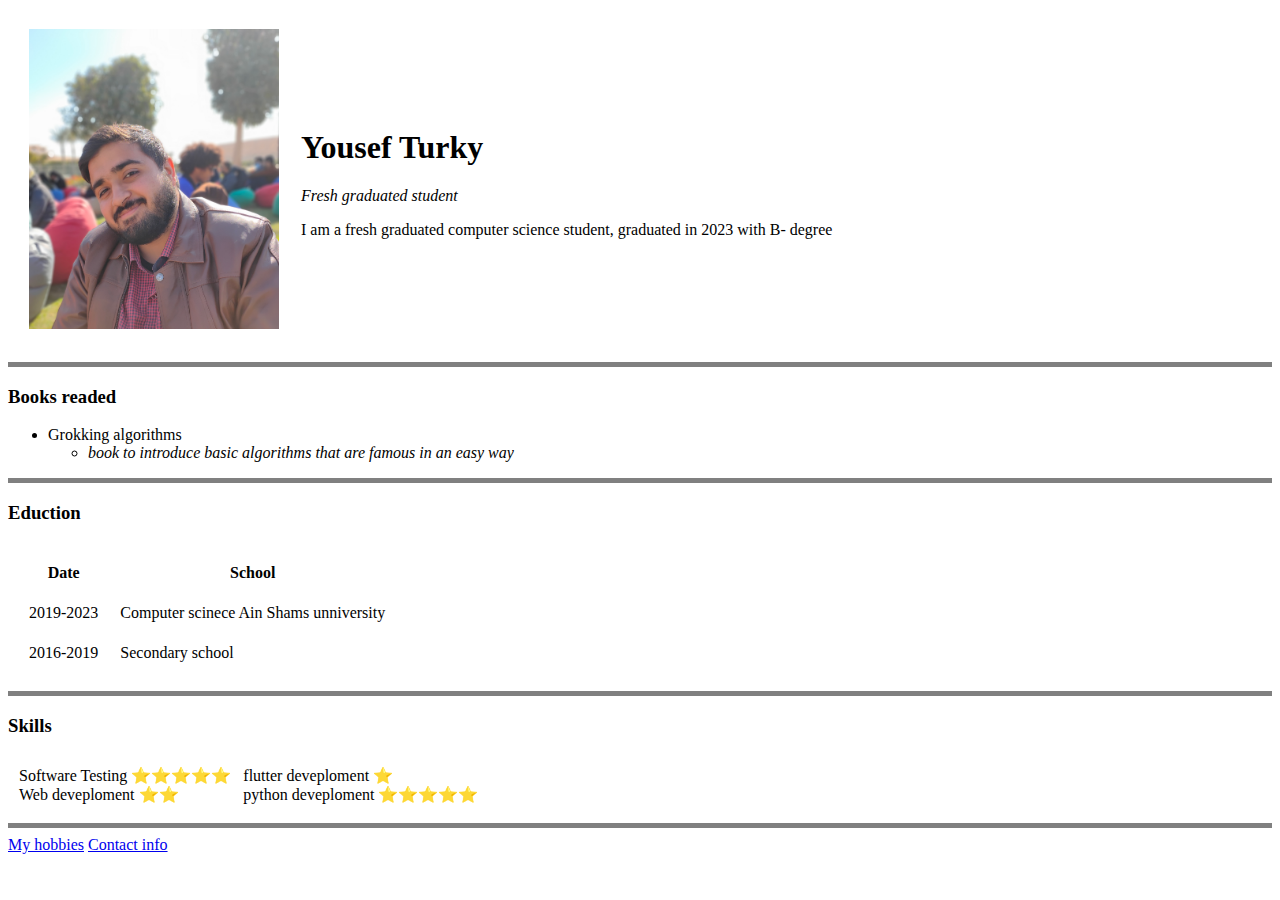
==== index.html @ c66f5867 "Add initial cv website files" ====
<!DOCTYPE html>
<html lang="en" dir="ltr">

<head>
  <meta charset="utf-8">
  <title>Yousef's Personal Site</title>
</head>

<body>
  <table cellspacing="20">
    <tr>
      <td><img src="images\IMG_20220531_102159.jpg" alt="Yousef Pic" width="250" height="300"></td>
      <td>
        <h1>Yousef Turky</h1>

        <p><em>Fresh graduated student</em></p>

        <p>I am a fresh graduated computer science student, graduated in 2023 with B- degree </p>
      </td>
    </tr>
  </table>



  <hr size="5" noshade>
  <h3>Books readed</h3>
  <ul>
    <li>
      Grokking algorithms
      <ul>
        <li><em>book to introduce basic algorithms that are famous in an easy way</em></li>
      </ul>
    </li>
  </ul>
  <hr size="5" noshade>
  <h3>Eduction</h3>

  <table cellspacing="20">
    <thead>
      <tr>
        <th>Date</th>
        <th>School</th>
      </tr>
    </thead>
    <tbody>
      <tr>
        <td>2019-2023</td>
        <td>Computer scinece Ain Shams unniversity</td>
      </tr>
      <tr>
        <td>2016-2019</td>
        <td>Secondary school</td>
      </tr>
    </tbody>

  </table>
  <hr size="5" noshade>
  <h3>Skills</h3>
  <table cellspacing="10">
    <tr>
      <td>Software Testing ⭐⭐⭐⭐⭐<br>Web deveploment ⭐⭐</td>
      <td>flutter deveploment ⭐<br>python deveploment ⭐⭐⭐⭐⭐</td>
    </tr>
  </table>
  <hr size="5" noshade>
  <a href="hobbies.html" target="_blank">My hobbies</a>
  <a href="contact.html" target="_blank">Contact info</a>

</body>

</html>
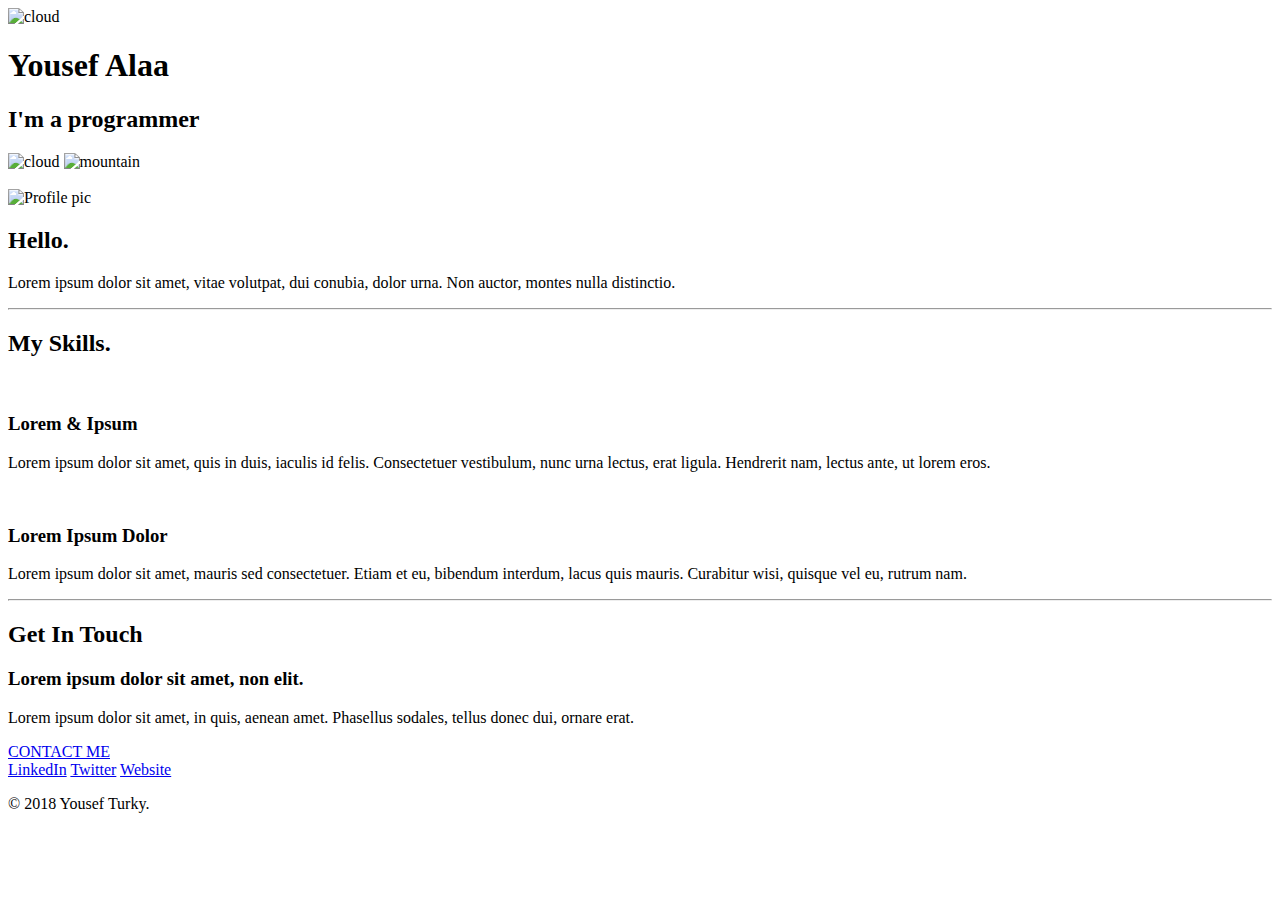
==== commit f606c5ad: "Add files via upload" ====
--- a/index.html
+++ b/index.html
@@ -1,71 +1,68 @@
 <!DOCTYPE html>
 <html lang="en" dir="ltr">
+  <head>
+    <meta charset="utf-8">
+    <title>Yousef Alaa Web</title>
+    <link rel="stylesheet" href="css/styles.css">
+    <link rel="shortcut icon" href="favicon.ico">
+    <link rel="preconnect" href="https://fonts.googleapis.com">
+    <link rel="preconnect" href="https://fonts.gstatic.com" crossorigin>
+    <link href="https://fonts.googleapis.com/css2?family=Merriweather&family=Montserrat&family=Sacramento&display=swap" rel="stylesheet">
+  </head>
+  <body>
+    <div class="upper-page">
+      <img class="top-cloud" src="images/cloud.png" alt="cloud">
+      <h1>Yousef Alaa</h1>
+      <h2>I'm a <span class="pro">pro</span>grammer</h2>
+      <img class="bottom-cloud" src="images/cloud.png" alt="cloud">
+      <img  src="images/mountain.png" alt="mountain">
+    </div>
+    <br>
 
-<head>
-  <meta charset="utf-8">
-  <title>Yousef's Personal Site</title>
-</head>
+    <div class="middle">
+      <div class="profile">
+        <img class="profile_pic" src="images/yousef2.jpg" alt="Profile pic" width="200px" height="200px">
+        <h2>Hello.</h2>
+        <p>Lorem ipsum dolor sit amet, vitae volutpat, dui conubia, dolor urna. Non auctor, montes nulla distinctio.</p>
+      </div>
+      <hr>
+      <div class="skills">
+        <h2>My Skills.</h2>
 
-<body>
-  <table cellspacing="20">
-    <tr>
-      <td><img src="images\IMG_20220531_102159.jpg" alt="Yousef Pic" width="250" height="300"></td>
-      <td>
-        <h1>Yousef Turky</h1>
+        <div class="skill-row">
+          <img class="skill_img" src="images/computer.png" alt="">
+          <h3>Lorem & Ipsum</h3>
+          <p>Lorem ipsum dolor sit amet, quis in duis, iaculis id felis. Consectetuer vestibulum, nunc urna lectus, erat ligula. Hendrerit nam, lectus ante, ut lorem eros.</p>
+        </div>
 
-        <p><em>Fresh graduated student</em></p>
+        <div class="skill-row">
+          <img class="chilli_img" src="images/chillies.png" alt="">
+          <h3>Lorem Ipsum Dolor</h3>
+          <p class="sec_paragrah">Lorem ipsum dolor sit amet, mauris sed consectetuer. Etiam et eu, bibendum interdum, lacus quis mauris. Curabitur wisi, quisque vel eu, rutrum nam.</p>
+        </div>
 
-        <p>I am a fresh graduated computer science student, graduated in 2023 with B- degree </p>
-      </td>
-    </tr>
-  </table>
+      </div>
+      <hr>
+
+      <div class="contact-me">
+        <h2>Get In Touch</h2>
+        <h3>Lorem ipsum dolor sit amet, non elit.</h3>
+        <p>Lorem ipsum dolor sit amet, in quis, aenean amet. Phasellus sodales, tellus donec dui, ornare erat.</p>
+        <a class="btn" href="mailto:yousefalaa8190@gmail.com">CONTACT ME</a>
+      </div>
+    </div>
 
 
+    <div class="bottom">
+      <a target="_blank" class="footer-link" href="https://www.linkedin.com/">LinkedIn</a>
+      <a target="_blank" class="footer-link" href="https://twitter.com/">Twitter</a>
+      <a target="_blank" class="footer-link" href="https://www.appbrewery.co/">Website</a>
+      <p class="owner">© 2018 Yousef Turky.</p>
+    </div>
 
-  <hr size="5" noshade>
-  <h3>Books readed</h3>
-  <ul>
-    <li>
-      Grokking algorithms
-      <ul>
-        <li><em>book to introduce basic algorithms that are famous in an easy way</em></li>
-      </ul>
-    </li>
-  </ul>
-  <hr size="5" noshade>
-  <h3>Eduction</h3>
 
-  <table cellspacing="20">
-    <thead>
-      <tr>
-        <th>Date</th>
-        <th>School</th>
-      </tr>
-    </thead>
-    <tbody>
-      <tr>
-        <td>2019-2023</td>
-        <td>Computer scinece Ain Shams unniversity</td>
-      </tr>
-      <tr>
-        <td>2016-2019</td>
-        <td>Secondary school</td>
-      </tr>
-    </tbody>
+  </body>
+</html>
 
-  </table>
-  <hr size="5" noshade>
-  <h3>Skills</h3>
-  <table cellspacing="10">
-    <tr>
-      <td>Software Testing ⭐⭐⭐⭐⭐<br>Web deveploment ⭐⭐</td>
-      <td>flutter deveploment ⭐<br>python deveploment ⭐⭐⭐⭐⭐</td>
-    </tr>
-  </table>
-  <hr size="5" noshade>
-  <a href="hobbies.html" target="_blank">My hobbies</a>
-  <a href="contact.html" target="_blank">Contact info</a>
-
-</body>
-
-</html>
+<!-- common inline tages anchor <a href="#"></a>  image tage <img src="" alt="">
+and span tag   <span></span>-->
